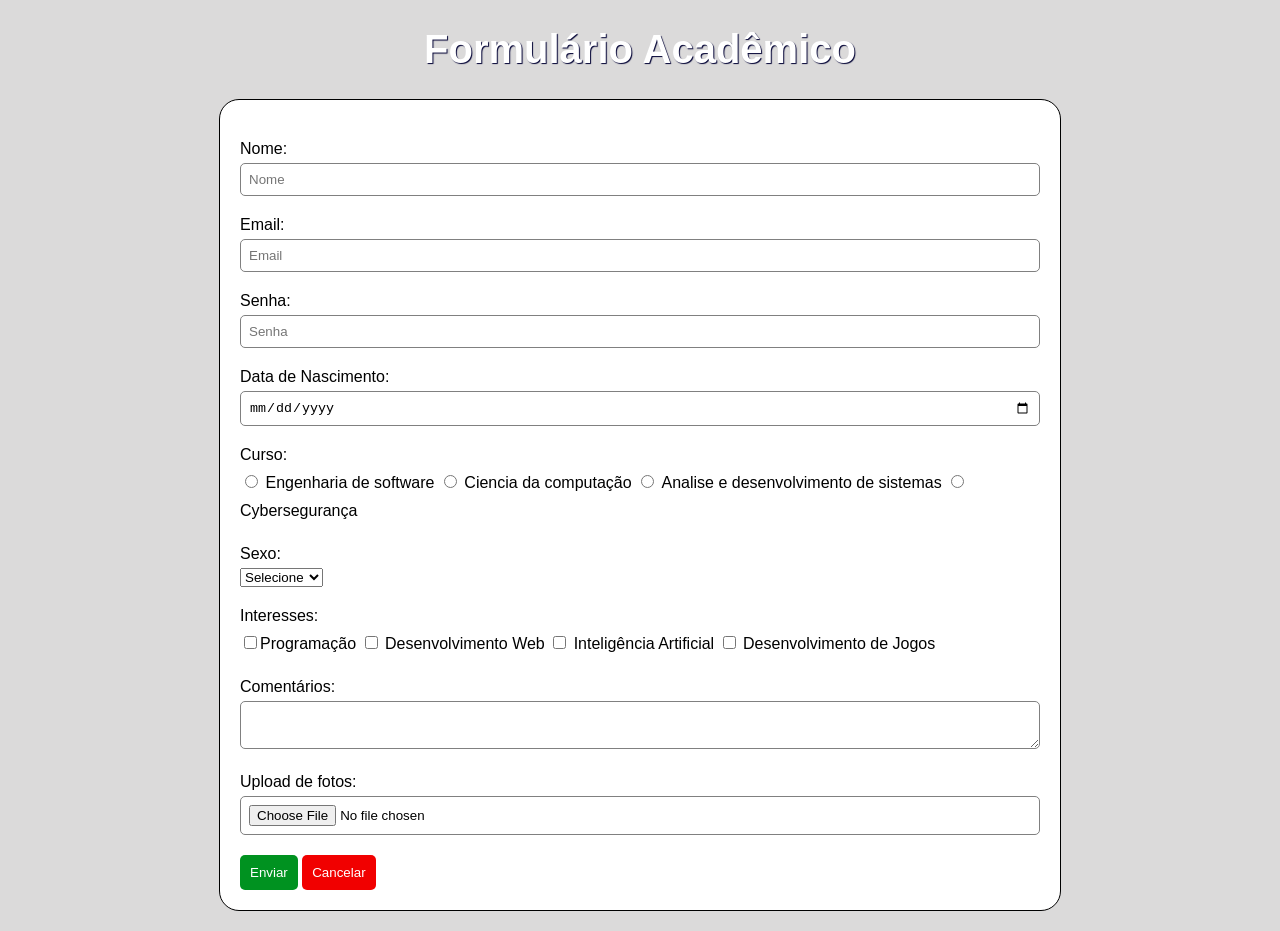
==== Atividade 5/index.html @ 0ece8550 "Atividade 5" ====
<!DOCTYPE html>
<html lang="pt-br">
<head>
    <meta charset="UTF-8">
    <meta name="viewport" content="width=device-width, initial-scale=1.0">
    <title>Formulário</title>
    <style>
        form {
            width: 400px;
            margin: auto;
            background-color: white;
            padding: 20px;
            border-radius: 10px;
        }
        body {
            background-color: #dbdada;
            font-family: 'Gill Sans', 'Gill Sans MT', Calibri, 'Trebuchet MS', sans-serif;
            margin: 20px;
        }
        label {
            display: block;
            margin-bottom: 5px;
            margin-top: 20px;
        }
        input, textarea {
            border-radius: 5px;
            border: 1px solid gray;
            width: 100%;
            padding: 8px;
            box-sizing: border-box;
        }
        input:focus, textarea:focus {
            outline: none;
            border: 2px solid blue;
        }
        button {
            background-color: rgb(0, 146, 32);
            color: white;
            padding: 10px;
            border: none;
            border-radius: 5px;
            cursor: pointer;
        }


        @media (max-width: 600px) {
            form {
                width: 100%;
                padding: 15px;
            }
        }

        .cancelar{
            margin-top: 20px;
            background-color: rgb(241, 0, 0);
        }

        input[type="radio"] {
            width: auto;
        }

        .radio{
            display: inline-flex; 
            align-items: center;
            gap: 5px;
            margin-top: 5px;
        }

        .checkbox{
            display: inline-flex;
            align-items: center;
            gap: 5px;
            margin-top: 5px;
        }


        input[type="checkbox"] {
            width: auto;
        }

        h1{
            text-align: center;
            font-size: 40px;
            text-shadow: 1px 1px 1px rgb(0, 1, 51);
            color: white;
        }

        .enviar:hover {
            background-color: rgb(2, 90, 0);
        }

        .cancelar:hover {
            background-color: rgb(95, 0, 0);
        }

        main{
            width: 800px;
            margin: auto;
            background-color: white;
            padding: 20px;
            border-radius: 20px;
            border: 1px solid black;
        }

    </style> 
</head>
<body>

    <header>
        <h1>Formulário Acadêmico</h1>
    </header>

    <main>
        
        <section>
            <label for="nome">Nome:</label>
            <input type="text" id="nome" name="nome" required placeholder="Nome">

            <label for="email">Email:</label>
            <input type="email" id="email" name="email" required placeholder="Email">

            <label for="senha">Senha:</label>
            <input type="password" id="senha" name="senha" required placeholder="Senha"> 

            <label for="data">Data de Nascimento:</label>
            <input type="date" id="data" name="data" required>
        </section>

        <section>

            <label>Curso:</label>

            <input type="radio" id="curso1" name="curso">
            <label class="radio" for="curso1">Engenharia de software</label>
            
            <input type="radio" id="curso2" name="curso">
            <label class="radio" for="curso2">Ciencia da computação</label>
            
            <input type="radio" id="curso3" name="curso">
            <label class="radio" for="curso3">Analise e desenvolvimento de sistemas</label>
            
            <input type="radio" id="curso4" name="curso">
            <label class="radio" for="curso4">Cybersegurança</label>
            

            <label for="sexo">Sexo:</label>
            <select name="Sexo" id="sexo" required>
                <option value="Sexo">Selecione</option>
                <option value="Masculino">Masculino</option>
                <option value="Feminino">Feminino</option>
            </select>

            <label>Interesses:</label>

            <input type="checkbox" id="interesses1" name="interesses>
            <label class="checkbox" for="interesses1">Programação</label>
            
            <input type="checkbox" id="interesses2" name="interesses">
            <label class="checkbox" for="interesses2">Desenvolvimento Web</label>
            
            <input type="checkbox" id="interesses3" name="interesses">
            <label class="checkbox" for="interesses3">Inteligência Artificial</label>
            
            <input type="checkbox" id="interesses4" name="interesses">
            <label class="checkbox" for="interesses4">Desenvolvimento de Jogos</label>

        </section>

        <section>

            <label for="comentarios">Comentários:</label>
            <textarea id="comentarios" name="comentarios"></textarea>

            <label for="foto">Upload de fotos:</label>
            <input type="file" id="foto" name="foto">

            <button class="enviar" type="submit">Enviar</button>

            <button class="cancelar" type="reset">Cancelar</button>
        </section>
        
    </main>
</body>
</html>
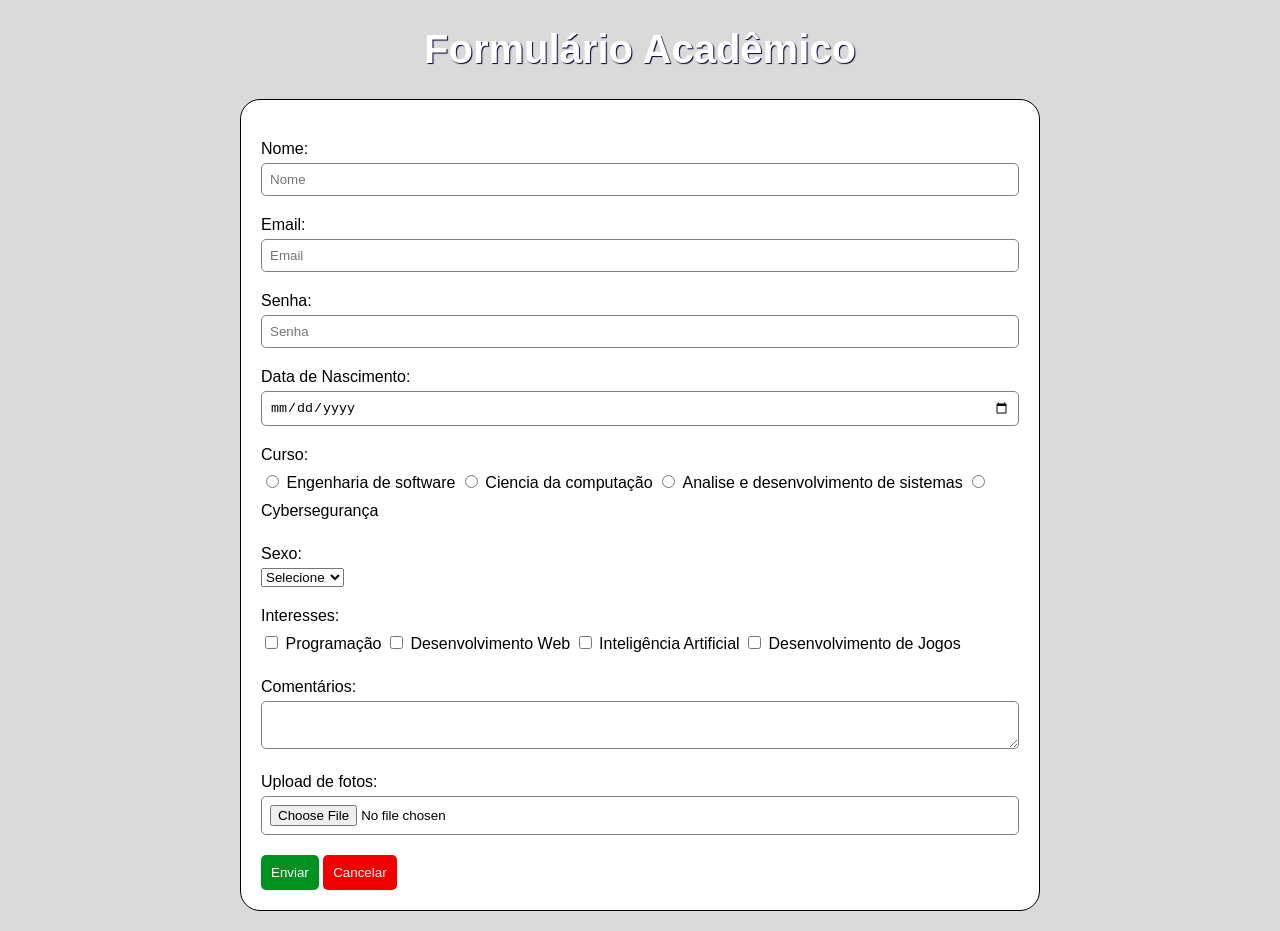
==== commit d5586f75: "Atividade 5" ====
--- a/Atividade 5/index.html
+++ b/Atividade 5/index.html
@@ -94,12 +94,18 @@
         }
 
         main{
-            width: 800px;
+            width: 100%;
+            max-width: 800px;
             margin: auto;
             background-color: white;
             padding: 20px;
             border-radius: 20px;
             border: 1px solid black;
+            box-sizing: border-box;
+        }
+
+        input, textarea, select {
+            max-width: 100%;
         }
 
     </style> 
@@ -152,7 +158,7 @@
 
             <label>Interesses:</label>
 
-            <input type="checkbox" id="interesses1" name="interesses>
+            <input type="checkbox" id="interesses1" name="interesses">
             <label class="checkbox" for="interesses1">Programação</label>
             
             <input type="checkbox" id="interesses2" name="interesses">
